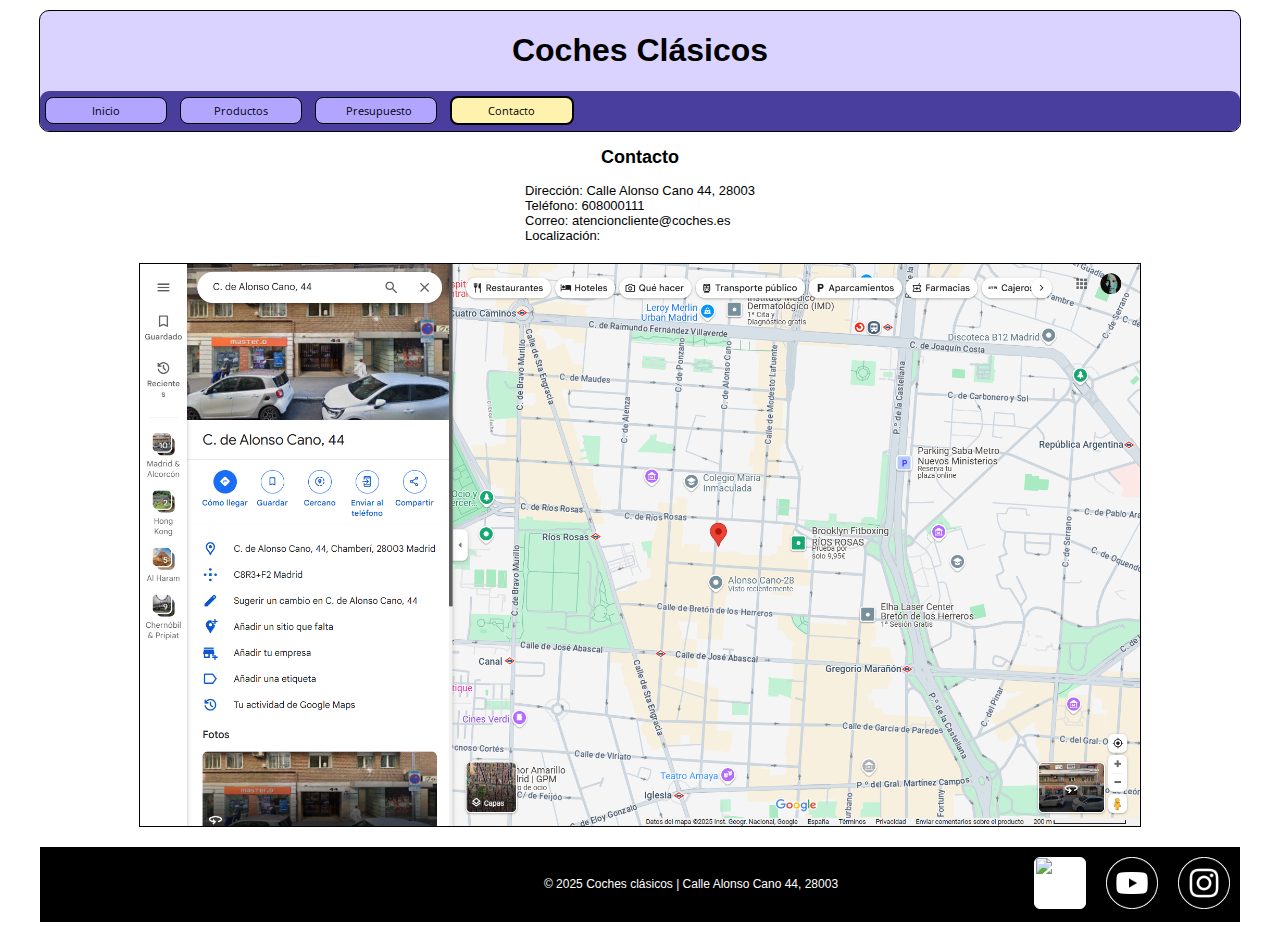
==== contacto.html @ c79d7966 "Cambio en la jerarquía de archivos para que GitHub Pages la reconozca" ====
<!DOCTYPE html>
<html lang="es">
    <head>
        <meta charset="UTF-8">
        <meta name="description" content="Compra y venta de coches clásicos">
        <meta name="viewport" content="width=device-width, initial-scale=1">
        <meta name="keywords" content="coches, clasicos, comprar, vender, tasacion">
        <meta name="author" content="Martín Rubio">
        <meta name="lang" content="es">
        <meta name="revisit-after" content="2 days">
        <meta name="format-detection" content="telephone=no,address=no,email=no">

        <link rel="stylesheet" type="text/css" href="./css/estilos.css">
        
        <title>Coches Clásicos | Compra y venta de vehículos históricos</title>
    </head>
    <body>
        <header>
            <div id="div_header">
                <h1>Coches Clásicos</h1>
                <div id="div_menu">
                    <span class="boton"><a class="boton_menu" href="index.html">Inicio</a></span>
                    <span class="boton"><a class="boton_menu" href="productos.html">Productos</a></span>
                    <span class="boton"><a class="boton_menu" href="presupuesto.html">Presupuesto</a></span>
                    <span class="botonin"><a class="boton_menu" href="#">Contacto</a></span>
                </div>
            </div>
        </header>

        <section>
            <div id="div_section">
                <h2>Contacto</h2>
                <div id="div_contacto">
                    Dirección: Calle Alonso Cano 44, 28003<br>
                    Teléfono: 608000111<br>
                    Correo: atencioncliente@coches.es<br>
                    Localización:<br>
                </div>
                
                <div>
                    <img id="mapa" src="./img/localizacion_empresa.png" alt="local_empresa">
                </div>
                
            </div>
        </section>

        <footer>
            <div id="div_footer">
                <span class="center_text">© 2025 Coches clásicos | Calle Alonso Cano 44, 28003</span>
                <span class="footer_icon">
                    <img src="./img/instagram.png" alt="logo instagram">
                </span>
                <span class="footer_icon">
                    <img src="./img/youtube.png" alt="logo youtube">
                </span>
                <span class="footer_icon_x">
                    <img src=".
                    /img/xtwitter.png" alt="logo x">
                </span>
            </div>
        </footer>
    </body>
</html>
---- css/estilos.css ----
/* Codificacion de caracteres */
@charset "utf-8";
/* Inicio del Documento CSS */

/* Importacion de Google Font "Open Sans" */
@import url(https://fonts.googleapis.com/css2?family=Open+Sans:ital,wght@0,300..800;1,300..800&display=swap);

html, body {    
    font-size: 13px;
    color: black;
    font-family: Arial, Helvetica, sans-serif;
    background-size: auto;
}

h1 {
    font-size: 32px;
    text-align: center;
    font-family: Helvetica, Arial, sans-serif;
}

h2 {
    font-size: 18px;
    text-align: center;
}

/*Div que contiene la página*/

#div_header {
    width: 95%; 
    margin: 10px auto; 
    border: solid 1px black;
    border-radius: 10px;
    background-color: #DAD2FF;
}

#div_footer {
    font-size: 12px;
    width: 95%;
    margin: 10px auto;
    position: relative;
    box-sizing: border-box;
    height: 75px;
    background-color: black;
    clear: both;
    color: white;
    text-align: center;
}

.center_text{
    position: absolute;
    left: 42%;
    top: 40%;
}

.footer_icon,.footer_icon_x{
    border-radius: 49%;
    border: solid 1px white;
    position: relative; 
    float: right; 
    background-color: white;
    width: 50px;
    height: 50px;
    margin: 10px;
}

.footer_icon_x{
    border-radius: 6px;
}

#div_footer img{
    width: 100%;
    height: 100%;
}

#div_menu {
    background-color: #493D9E;
    width: auto;
    height: 40px;
    text-decoration: none;
    font-size: 11px;
    color: black;
    border-radius: 9px;
}

.boton_menu {
	text-align:center;
	text-decoration: none;
	font-family: 'Open Sans', sans-serif;
	color: black;
}

#div_section {
    margin: 10px auto;
    width: 95%;
    background-color: white;
    height: auto;
    text-align: center;
}

/* Estilos comunes de los botones de navegacion */
.boton,.boton:hover,.botonin,.botonin:hover {
	text-align:center;
	text-decoration: none;
	display:inline-block;
	width: 60px;
	white-space: nowrap;
	margin: 5px 5px 10px;
	padding: 5px 30px;
	border: 1px solid black;
	border-radius: 8px;
}

/* Estilos independientes de los botones de navegacion */
.boton {
    background-color: #B2A5FF;    
}

.boton:hover {
    background-color: #DAD2FF;
    
}

.botonin {
    background-color: #FFF2AF;
    border: 2px solid black;
    
}

.botonin:hover {
    background-color: #DAD2FF;
    border: 2px solid black;
    text-decoration: none;
}

.div_producto {
    border: solid 1px black;
    border-radius: 10px;
    height: 330px;
    position: relative;
    margin: 20px;
    font-size: 16px;
    background-color: #493D9E; 
}

.div_producto img {
    width: 600px;
    height: 310px;
    position: relative;
    float: left;
    margin: 10px;
}

.div_producto ul {
    position: relative;
    float: left;
    text-align: justify;
    width: 200px;
    height: 280px;
    line-height: 30px;
    margin-top: 25px;
    border: solid 1px black;
    border-radius: 10px;
    background-color: #B2A5FF;
}

.div_restaurado {
    border: solid 1px black;
    border-radius: 10px;
    width: 450px;
    height: 380px;
    font-size: 16px;
    margin: 10px 10px;
    background-color: #DAD2FF;
    text-align: center;
    display:inline-block;
}

.div_restaurado img{
    width: 400px;
    height: 300px;
    margin: 20px 25px;
    display: block;
    border-radius: 10px;
}

#div_box1 {
    width: 460px;
    height: 340px; 
    display: block;
    margin-left: auto;
    margin-right: auto;
    font-size: 17px;
    background-color: #B2A5FF;
    border: solid 1px black;
    border-radius: 10px;
}

#div_box1 form{
    position: relative;
    margin: 10px;
    float: left;
}

.campo {
    float: left;
    width: 200px;
    margin-top: 15px;
}

#div_box1 textarea{
    margin-top: 20px;
    float: left;
    resize: none;
}

#div_box2 { 
    margin: 20px;
    width: 100px;
    float: left;
    background-color: #DAD2FF   ;
    border: solid 1px black;
    border-radius: 10px;
}

#div_box3 {
    height: auto; 
    display: inline-block; 
    left: 30px;
    margin-top: 20px;
    text-align: center;
}

#div_contacto{
    position: relative;
    display: inline-block;
    text-align: justify;
}

#mapa{
    border: solid 1px black;
    position: relative;
    width: 1000px;
    margin: 20px auto;
    display: block;
}

.boton_form{
    margin: 20px;
}
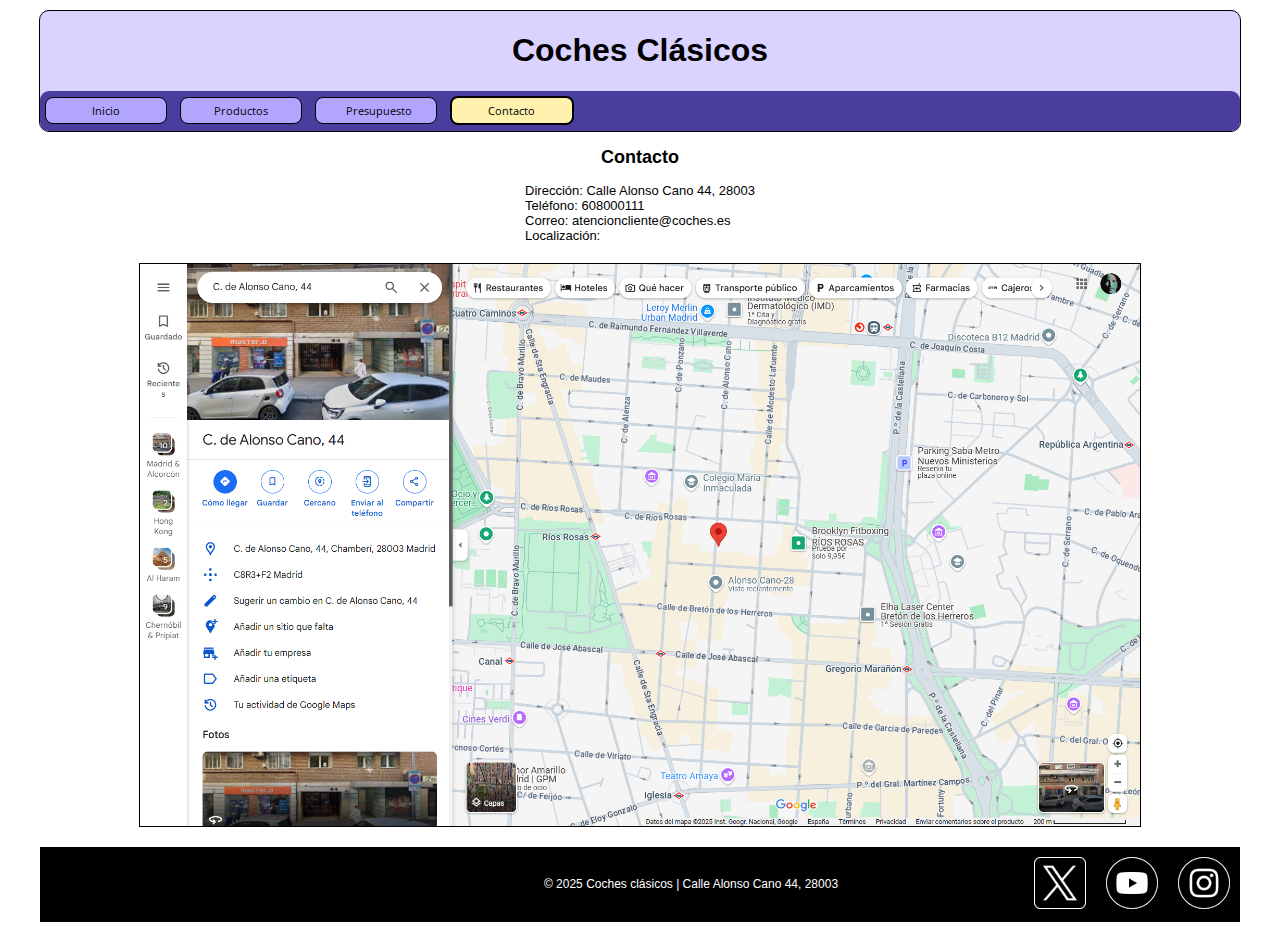
==== commit 7cbfa91a: "Update contacto.html" ====
--- a/contacto.html
+++ b/contacto.html
@@ -54,8 +54,7 @@
                     <img src="./img/youtube.png" alt="logo youtube">
                 </span>
                 <span class="footer_icon_x">
-                    <img src=".
-                    /img/xtwitter.png" alt="logo x">
+                    <img src="./img/xtwitter.png" alt="logo x">
                 </span>
             </div>
         </footer>
